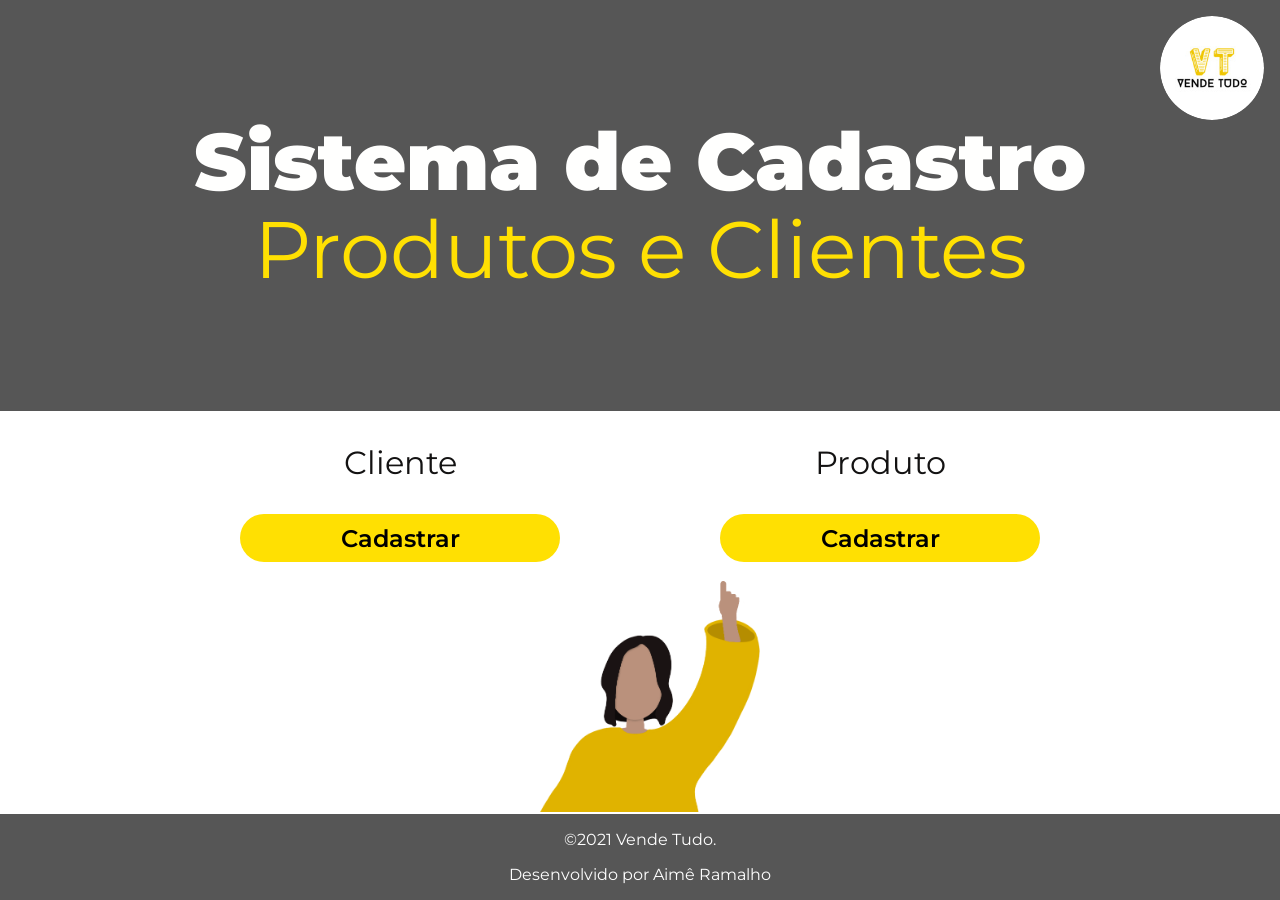
==== index.html @ 918ab703 "adiciona primeiro commit" ====
<!DOCTYPE html>
<html lang="pt-br">
  <head>
    <meta charset="UTF-8" />
    <meta http-equiv="X-UA-Compatible" content="IE=edge" />
    <meta name="viewport" content="width=device-width, initial-scale=1.0" />
    <title>Cadastro Vende Tudo</title>
    <link rel="stylesheet" href="style.css" />
    <link rel="preconnect" href="https://fonts.googleapis.com" />
    <link rel="preconnect" href="https://fonts.gstatic.com" crossorigin />
    <link
      href="https://fonts.googleapis.com/css2?family=Montserrat:wght@200;400;600;800;900&display=swap"
      rel="stylesheet"
    />
  </head>
  <body>
    <header id="headerbox">
      <div id="titlebox">
        <img id="logo" src="assets/img/logo_size.jpg" alt="Logo Vende Tudo" />
        <h1>Sistema de Cadastro <span>Produtos e Clientes</span></h1>
      </div>
    </header>
    <div class="container">
      <div class="registration">
        <section id="customer-registration">
          <p>Cliente</p>
          <button
            id="add-customer"
            type="button"
            onClick="openModal('modal-customer')"
          >
            Cadastrar
          </button>
        </section>
        <section id="product-registration">
          <p>Produto</p>
          <button
            id="add-product"
            type="button"
            onClick="openModal('modal-product')"
          >
            Cadastrar
          </button>
        </section>
      </div>
    </div>
    <div id="modal-customer" class="modal hide">
      <div class="modal-container">
        <button class="close-modal" onClick="closeModal('modal-customer')">
          X
        </button>

        <form id="customer-form">
          <h2 id="customer">Cadatre o Cliente</h2>

          <input required id="name" type="text" placeholder="Nome do cliente" />
          <input
            required
            id="email"
            type="email"
            placeholder="E-mail do cliente"
          />
          <input
            required
            id="tel"
            type="tel"
            placeholder="Telefone do cliente"
          />
          <input
            required
            id="address"
            type="text"
            placeholder="Endereço do cliente"
          />
          <input required id="cpf" type="text" placeholder="CPF do cliente" />
          <button id="send-customer" type="button" onClick="saveCustomer()">
            Cadastrar
          </button>
        </form>
      </div>
    </div>
    <div id="modal-product" class="modal hide">
      <div class="modal-container">
        <button class="close-modal" onClick="closeModal('modal-product')">
          X
        </button>

        <form id="product-form">
          <h2 id="product">Cadatre o produto</h2>

          <input required id="id" type="text" placeholder="Id do produto" />
          <input
            required
            id="product-name"
            type="name"
            placeholder="Nome do produto"
          />
          <input required id="tag" type="text" placeholder="Tipo do produto" />
          <input
            required
            id="amount"
            type="number"
            placeholder="Quantidade do produto"
          />
          <button id="send-product" type="button" onClick="saveProduct()">
            Cadastrar
          </button>
        </form>
      </div>
    </div>
    <footer>
      <p>©2021 Vende Tudo.</p>
      <p>Desenvolvido por Aimê Ramalho</p>
    </footer>
  </body>
  <script type="text/javascript" src="script.js"></script>
</html>
---- style.css ----
html {
  scroll-behavior: smooth;
}

body {
  background-color: #fff;
  font-family: 'Montserrat', sans-serif;
  background: url('/assets/img/pointing.png') no-repeat bottom;
  background-size: 15rem;
  margin: 0;
}

#logo {
  border-radius: 50%;
  width: 6.5rem;
  position: absolute;
  top: 1rem;
  right: 1rem;
  clip-path: circle();
}
.container {
  width: 60rem;
  margin: 0 auto;
}

#headerbox {
  display: flex;
  flex-direction: row-reverse;
  align-items: flex-start;
  position: relative;
  width: 100%;
}

#titlebox {
  background-color: #505050f5;
  width: 100%;
  padding: 4rem;
}

h1,
#titlebox span {
  font-size: 5rem;
  text-align: center;
  line-height: 5.5rem;
}

h1 {
  color: #fffffe;
  font-weight: 900;
}

h2 {
  color: rgb(19, 18, 18);
  font-weight: 900;
}

#titlebox span {
  color: #ffe002;
  font-weight: 400;
  text-shadow: none;
}

p {
  color: rgb(19, 18, 18);
  font-family: 'Montserrat', sans-serif;
  text-align: center;
}
.registration p {
  font-size: 2rem;
}

.registration {
  display: flex;
  flex-direction: row;
  justify-content: space-around;
  height: 25rem;
}

button {
  font-size: 1.5rem;
  font-weight: 600;
  width: 20rem;
  height: 3rem;
  border: none;
  box-sizing: border-box;
  cursor: pointer;
  font-family: 'Montserrat', sans-serif;
  border-radius: 2rem;
  background-color: #ffe002;
}

.hide {
  display: none;
}

.modal-container {
  width: 50rem;
  margin: 0 auto;
  background: rgb(167, 167, 167);
  border-radius: 2rem;
  position: relative;
  top: 50%;
  transform: translateY(-50%);
}

.modal {
  position: absolute;
  z-index: 1;
  background-color: rgba(0, 0, 0, 0.9);
  top: 0;
  width: 100%;
  height: 100%;
}

.close-modal {
  font-size: 1.5rem;
  font-weight: 600;
  width: 3rem;
  height: 3rem;
  border: none;
  border-radius: 50%;
  box-sizing: border-box;
  background-color: #ffe002;
  cursor: pointer;
  position: absolute;
  margin-top: 0;
  top: 1rem;
  left: 1rem;
}

form {
  margin: 0 auto 1.5rem;
  display: flex;
  flex-direction: column;
  align-items: center;
  padding: 1rem;
}

input {
  background-color: #fff;
  border: none;
  box-sizing: border-box;
  color: #000;
  padding-left: 1rem;
  height: 3rem;
  font-size: 1.2rem;
  width: 15rem;
  border-radius: 2rem;
  margin-bottom: 1rem;
}

input:focus,
input:active {
  outline: none;
  box-shadow: none;
}

footer {
  position: fixed;
  bottom: 0;
  text-align: center;
  width: 100%;
  background: #505050f5;
}

footer p {
  color: #fff;
}
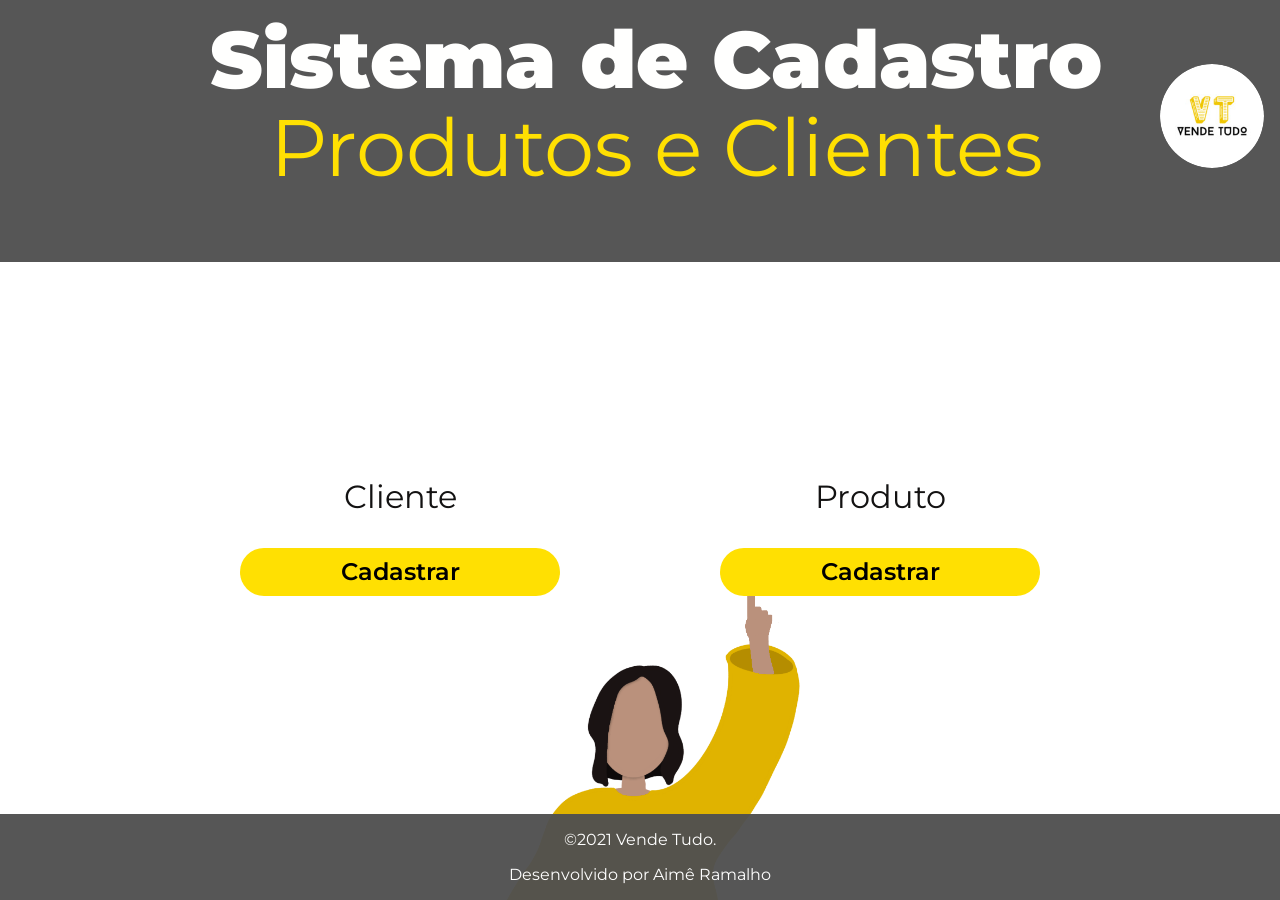
==== commit 7264d75f: "correção de layout" ====
--- a/index.html
+++ b/index.html
@@ -17,7 +17,7 @@
     <header id="headerbox">
       <div id="titlebox">
         <img id="logo" src="assets/img/logo_size.jpg" alt="Logo Vende Tudo" />
-        <h1>Sistema de Cadastro <span>Produtos e Clientes</span></h1>
+        <h1>Sistema de Cadastro <br /><span>Produtos e Clientes</span></h1>
       </div>
     </header>
     <div class="container">
@@ -108,6 +108,11 @@
         </form>
       </div>
     </div>
+    <img
+      class="image"
+      src="assets/img/pointing.png"
+      alt="ilustração de mulher apontanto para cima"
+    />
     <footer>
       <p>©2021 Vende Tudo.</p>
       <p>Desenvolvido por Aimê Ramalho</p>
--- a/style.css
+++ b/style.css
@@ -5,8 +5,6 @@
 body {
   background-color: #fff;
   font-family: 'Montserrat', sans-serif;
-  background: url('/assets/img/pointing.png') no-repeat bottom;
-  background-size: 15rem;
   margin: 0;
 }
 
@@ -14,7 +12,7 @@
   border-radius: 50%;
   width: 6.5rem;
   position: absolute;
-  top: 1rem;
+  top: 4rem;
   right: 1rem;
   clip-path: circle();
 }
@@ -24,17 +22,15 @@
 }
 
 #headerbox {
-  display: flex;
-  flex-direction: row-reverse;
-  align-items: flex-start;
-  position: relative;
+  position: fixed;
+  top: 0;
   width: 100%;
 }
 
 #titlebox {
   background-color: #505050f5;
   width: 100%;
-  padding: 4rem;
+  padding: 1rem;
 }
 
 h1,
@@ -45,6 +41,7 @@
 }
 
 h1 {
+  margin-top: 0;
   color: #fffffe;
   font-weight: 900;
 }
@@ -70,8 +67,10 @@
 }
 
 .registration {
+  margin-top: 20rem;
   display: flex;
   flex-direction: row;
+  align-items: center;
   justify-content: space-around;
   height: 25rem;
 }
@@ -104,10 +103,11 @@
 }
 
 .modal {
-  position: absolute;
+  position: fixed;
+  top: 0;
+  left: 0;
   z-index: 1;
   background-color: rgba(0, 0, 0, 0.9);
-  top: 0;
   width: 100%;
   height: 100%;
 }
@@ -155,6 +155,14 @@
   box-shadow: none;
 }
 
+.image {
+  width: 20rem;
+  position: fixed;
+  z-index: -1;
+  bottom: 0;
+  left: 50%;
+  transform: translateX(-50%);
+}
 footer {
   position: fixed;
   bottom: 0;
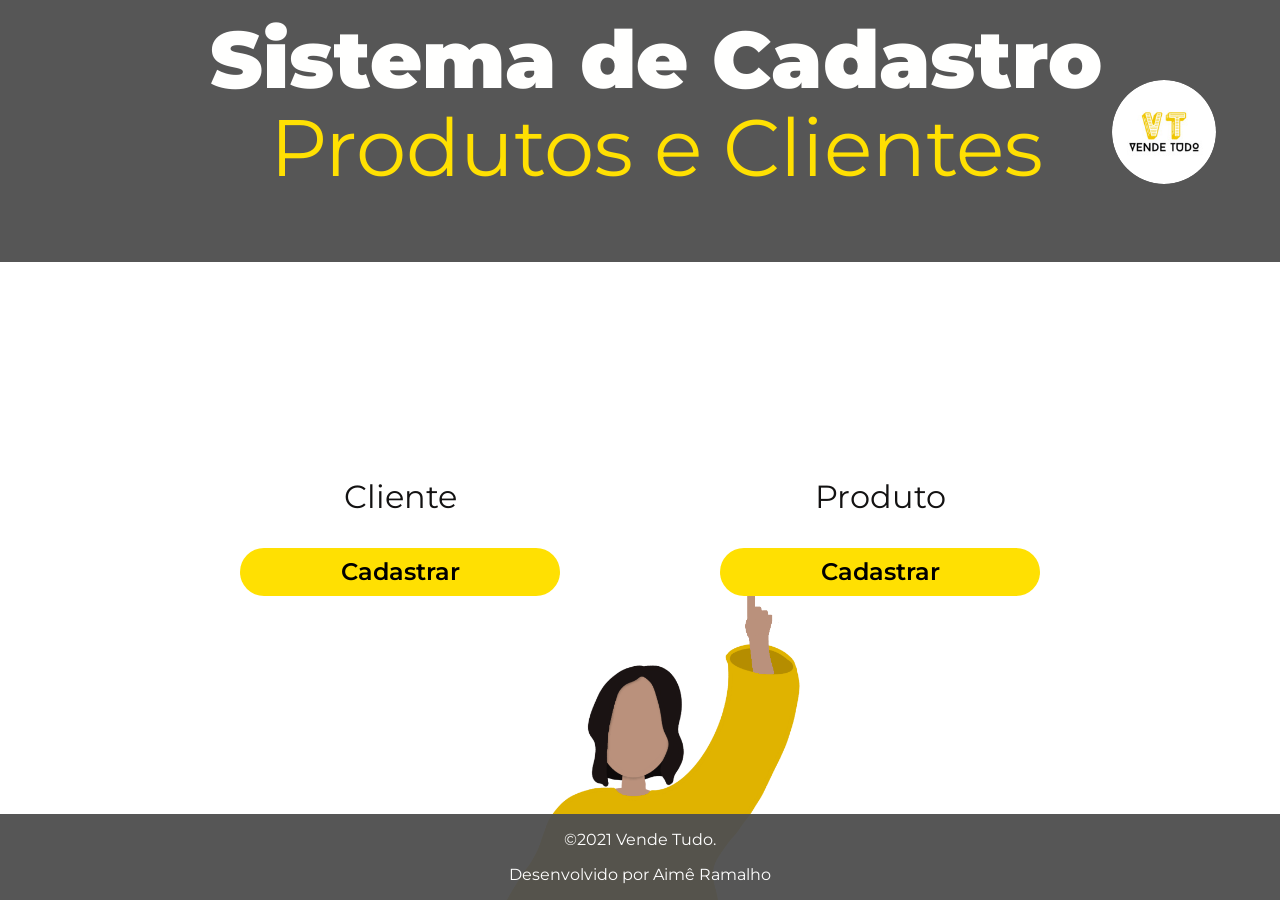
==== commit 58ec72dc: "modifica logo" ====
--- a/index.html
+++ b/index.html
@@ -16,8 +16,10 @@
   <body>
     <header id="headerbox">
       <div id="titlebox">
-        <img id="logo" src="assets/img/logo_size.jpg" alt="Logo Vende Tudo" />
-        <h1>Sistema de Cadastro <br /><span>Produtos e Clientes</span></h1>
+        <div class="container">
+          <img id="logo" src="assets/img/logo_size.jpg" alt="Logo Vende Tudo" />
+          <h1>Sistema de Cadastro <br /><span>Produtos e Clientes</span></h1>
+        </div>
       </div>
     </header>
     <div class="container">
--- a/style.css
+++ b/style.css
@@ -13,12 +13,13 @@
   width: 6.5rem;
   position: absolute;
   top: 4rem;
-  right: 1rem;
+  right: -5rem;
   clip-path: circle();
 }
 .container {
   width: 60rem;
   margin: 0 auto;
+  position: relative;
 }
 
 #headerbox {
